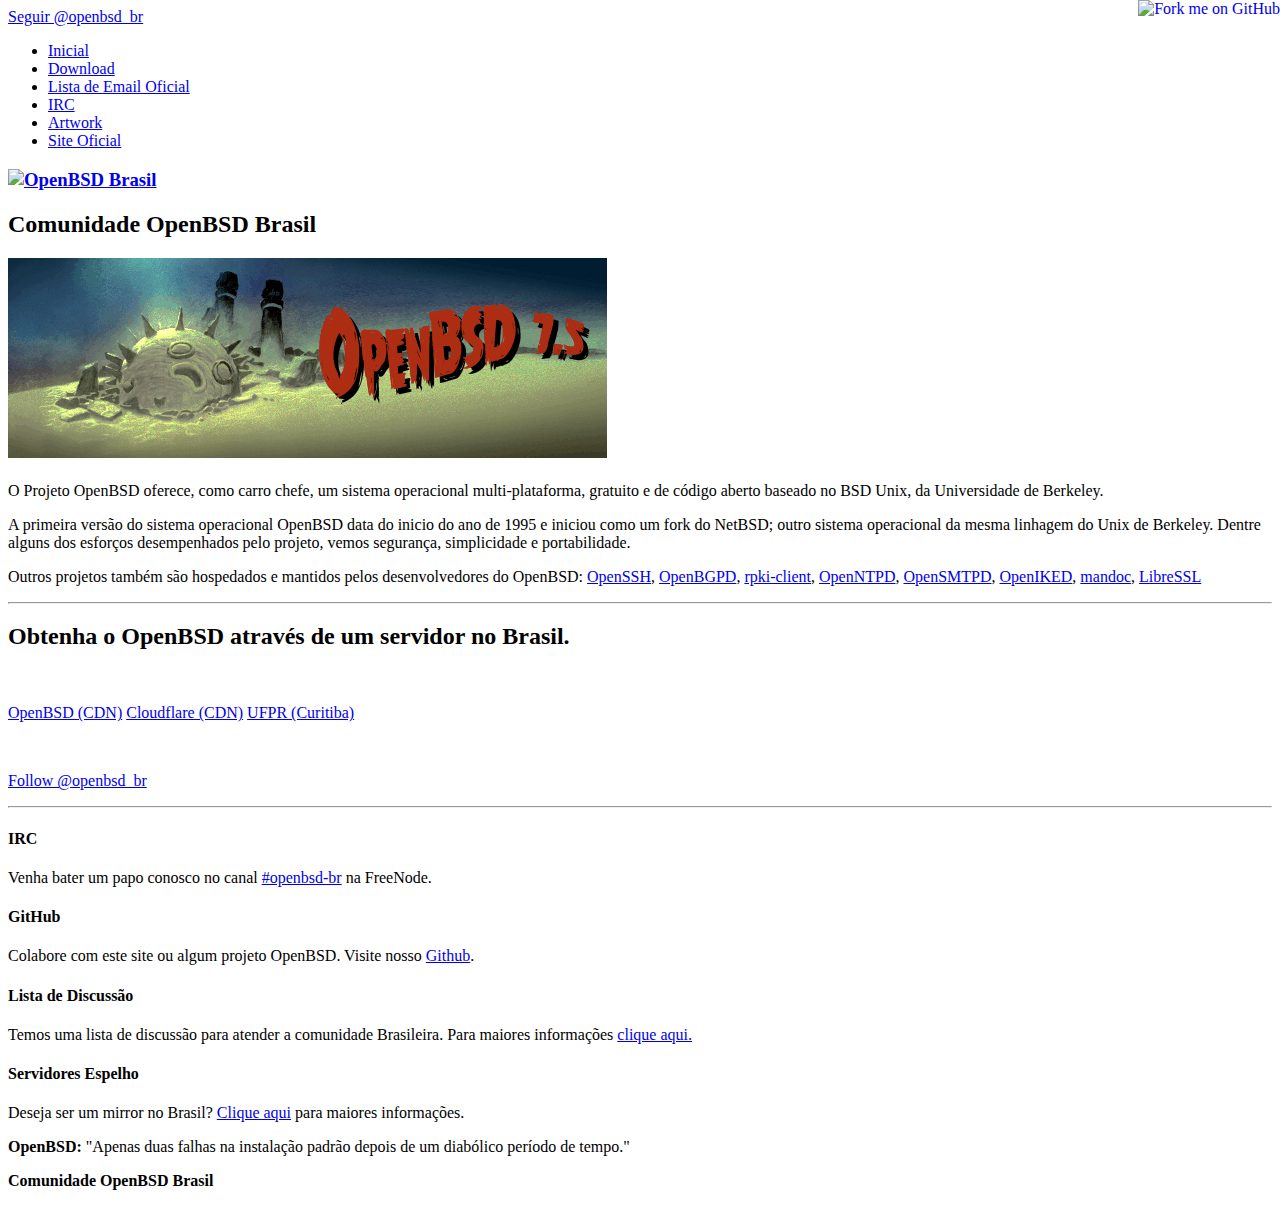
==== index.html @ 28d8827b "Updated banner to the newest OpenBSD version art" ====
<!DOCTYPE html>
<html lang="pt-br">
<head>
    <meta charset="utf-8">
    <meta http-equiv="X-UA-Compatible" content="IE=edge">
    <meta name="viewport" content="width=device-width, initial-scale=1">
    <meta name="description" content="Brazilian OpenBSD Users Group">
    <meta name="copyright" content="https://opensource.org/licenses/BSD-2-Clause">
    <link rel="shortcut icon" href="img/favicon.ico" TYPE="image/x-icon">
    <link rel="canonical" href="https://openbsd-br.org/">

    <title>OpenBSD-BR.org (Grupo Brasileiro dos Usuários de OpenBSD)</title>

    <link href="css/bootstrap.min.css" rel="stylesheet">
    <link href="css/ie10-viewport-bug-workaround.css" rel="stylesheet">
    <link href="css/jumbotron-narrow.css" rel="stylesheet">
    <link href="css/openbsd-br.css" rel="stylesheet">
    <link href="css/font-awesome.min.css" rel="stylesheet">

    <!--[if lt IE 9]>
    <script src="//oss.maxcdn.com/html5shiv/3.7.2/html5shiv.min.js"></script>
    <script src="//oss.maxcdn.com/respond/1.4.2/respond.min.js"></script>
    <![endif]-->

    <script src="js/jquery.min.js"></script>
    <script src="js/openbsd-br.js"></script>
</head>

<body>
<script>
	(function (i, s, o, g, r, a, m) {
		i['GoogleAnalyticsObject'] = r;
		i[r] = i[r] || function () {
			(i[r].q = i[r].q || []).push(arguments)
		}, i[r].l = 1 * new Date();
		a = s.createElement(o),
			m = s.getElementsByTagName(o)[0];
		a.async = 1;
		a.src = g;
		m.parentNode.insertBefore(a, m)
	})(window, document, 'script', 'https://www.google-analytics.com/analytics.js', 'ga');

	ga('create', 'UA-76214150-1', 'auto');
	ga('send', 'pageview');

</script>
<header>
    <a href="https://github.com/OpenBSD-BR/openbsd-br.github.io">
        <img style="position: absolute; top: 0; right: 0; border: 0;"
             src="https://camo.githubusercontent.com/38ef81f8aca64bb9a64448d0d70f1308ef5341ab/68747470733a2f2f73332e616d617a6f6e6177732e636f6d2f6769746875622f726962626f6e732f666f726b6d655f72696768745f6461726b626c75655f3132313632312e706e67"
             alt="Fork me on GitHub"
             data-canonical-src="https://s3.amazonaws.com/github/ribbons/forkme_right_darkblue_121621.png"
        >
    </a>

    <div class="container-fluid" id="top-black">
        <div class="twitter-div-top-left">
            <a href="https://twitter.com/openbsd_br" class="twitter-follow-button" data-show-count="true" data-size="large" data-dnt="true">
                Seguir @openbsd_br
            </a>
        </div>

        <div class="container" id="openbsd-br-social-icons">
            <a href="https://github.com/OpenBSD-BR/openbsd-br.org" class="btn btn-social-icon btn-lg btn-github" target="_blank">
                <i class="fa fa-github fa-lg"></i>
            </a>

            <a href="https://www.facebook.com/openbsdbrasil/" class="btn btn-social-icon btn-lg btn-facebook" target="_blank">
                <i class="fa fa-facebook fa-lg"></i>
            </a>

            <a href="https://twitter.com/openbsd_br" class="btn btn-social-icon btn-lg btn-twitter" target="_blank">
                <i class="fa fa-twitter fa-lg"></i>
            </a>
        </div>
    </div>

    <div class="brazil-line"></div>
</header>
<div class="container">
    <div class="header clearfix" id="menu">
        <nav>
            <ul class="nav nav-pills pull-right">
                <li role="presentation" class="active"><a href="/">Inicial</a></li>
                <li role="presentation"><a href="#download">Download</a></li>
                <li role="presentation"><a href="https://www.openbsd.org/mail.html">Lista de Email Oficial</a></li>
                <li role="presentation"><a href="https://web.libera.chat/#openbsd-br" target="_blank">IRC</a></li>
                <li role="presentation"><a href="artwork.html">Artwork</a></li>
                <li role="presentation"><a href="https://openbsd.org" target="_blank">Site Oficial</a></li>
            </ul>
        </nav>
        <h3 class="text-muted">
            <a href="/">
                <img src="img/openbsd.png" alt="OpenBSD Brasil"/>
            </a>
        </h3>
    </div>
    <div class="brazil-line"></div>

    <div class="row">
        <div class="col-lg-12">
            <h2 class="text-center">Comunidade OpenBSD Brasil</h2>
        </div>
    </div>

    <div id="content">
        <div class="text-center" style="margin-bottom: 20px;">
            <img src="img/puffy75.gif" alt="Versão estável 7.5"/>
        </div>

        <div class="jumbotron">
            <p class="text-justify">
                O Projeto OpenBSD oferece, como carro chefe, um sistema operacional
                multi-plataforma, gratuito e de código aberto baseado no BSD Unix, da Universidade de
                Berkeley.
            </p>

            <p class="text-justify">
                A primeira versão do sistema operacional OpenBSD data do inicio do ano de
                1995 e iniciou como um fork do NetBSD; outro sistema operacional da mesma linhagem do Unix de Berkeley.
                Dentre alguns dos esforços desempenhados pelo projeto, vemos segurança, simplicidade e
                portabilidade.
            </p>

            <p class="text-justify">
                Outros projetos também são hospedados e mantidos pelos desenvolvedores do OpenBSD:
                <a href="https://www.openssh.com" target="_blank">OpenSSH</a>,
                <a href="https://www.openbgpd.org" target="_blank">OpenBGPD</a>,
                <a href="https://www.rpki-client.org" target="_blank">rpki-client</a>,
                <a href="https://www.openntpd.org" target="_blank">OpenNTPD</a>,
                <a href="https://www.opensmtpd.org" target="_blank">OpenSMTPD</a>,
                <a href="https://www.openiked.org" target="_blank">OpenIKED</a>,
                <a href="https://mandoc.bsd.lv" target="_blank">mandoc</a>,
                <a href="https://www.libressl.org" target="_blank">LibreSSL</a>
            </p>
        </div>

        <div class="row">
            <hr/>
            <div class="col-lg-12">
                <h2 class="text-center">
                    <a id="download"></a>
                    <strong>Obtenha o OpenBSD através de um servidor no Brasil.</strong>
                </h2>
                <br/>
                <p class="text-center">
                    <a class="btn-lg btn-info" href="https://cdn.openbsd.org/pub/OpenBSD" role="button">OpenBSD (CDN)</a>
                    <a class="btn-lg btn-info" href="https://cloudflare.cdn.openbsd.org/pub/OpenBSD/" role="button">Cloudflare (CDN)</a>
                    <a class="btn-lg btn-info" href="https://openbsd.c3sl.ufpr.br/pub/OpenBSD/" role="button">UFPR (Curitiba)</a>
                </p>
                <br/>
                <p class="text-center">
                    <a href="https://twitter.com/openbsd_br" class="twitter-follow-button" data-show-count="true" data-size="large" data-dnt="true">
                        Follow @openbsd_br
                    </a>
                    <script>
                        !function (d, s, id) {
                            var js, fjs = d.getElementsByTagName(s)[0], p = /^http:/.test(d.location) ? 'http' : 'https';
                            if (!d.getElementById(id)) {
                                js = d.createElement(s);
                                js.id = id;
                                js.src = p + '://platform.twitter.com/widgets.js';
                                fjs.parentNode.insertBefore(js, fjs);
                            }
                        }(document, 'script', 'twitter-wjs');
                    </script>
                </p>
                <hr/>
            </div>
        </div>

        <div class="row marketing">
            <div class="col-lg-12">
                <h4>IRC</h4>
                <p>
                    Venha bater um papo conosco no canal
                    <a href="https://webchat.freenode.net?randomnick=1&channels=%23openbsd-br&uio=d4" target="_blank">#openbsd-br</a>
                    na FreeNode.
                </p>

                <h4>GitHub</h4>
                <p>
                    Colabore com este site ou algum projeto OpenBSD. Visite nosso
                    <a href="https://github.com/openbsd-br/">Github</a>.
                </p>

                <h4>Lista de Discussão</h4>
                <p>
                    Temos uma lista de discussão para atender a comunidade Brasileira. Para maiores
                    informações <a href="https://openbsd-br.org/mailman/listinfo/lista">clique aqui.</a>
                </p>

                <h4>Servidores Espelho</h4>
                <p>
                    Deseja ser um mirror no Brasil? <a href="#">Clique aqui</a> para maiores informações.
                </p>
            </div>
        </div>
    </div> <!-- div content -->
</div> <!-- /container -->

<div class="brazil-line"></div>

<footer class="footer-div text-center container-fluid">
    <div class="row">
        <div class="container" id="footer-container">
            <div class="col-md-8">
                <p>
                    <strong>OpenBSD:</strong>
                    "Apenas duas falhas na instalação padrão depois de
                    um diabólico período de tempo."
                </p>

                <p>
                    <strong>Comunidade OpenBSD Brasil</strong>
                </p>
            </div>
            <div class="col-md-4">
                <a href="https://github.com/OpenBSD-BR/openbsd-br.org" class="btn btn-social-icon btn-lg btn-github" target="_blank">
                    <i class="fa fa-github fa-2x"></i>
                </a>

                <a href="https://www.facebook.com/openbsdbrasil/" class="btn btn-social-icon btn-lg btn-facebook" target="_blank">
                    <i class="fa fa-facebook fa-2x"></i>
                </a>

                <a href="https://twitter.com/openbsd_br" class="btn btn-social-icon btn-lg btn-twitter" target="_blank">
                    <i class="fa fa-twitter fa-2x"></i>
                </a>
            </div>
        </div>
    </div>
</footer>

<!-- IE10 viewport hack for Surface/desktop Windows 8 bug -->
<script src="js/ie10-viewport-bug-workaround.js"></script>
</body>
</html>
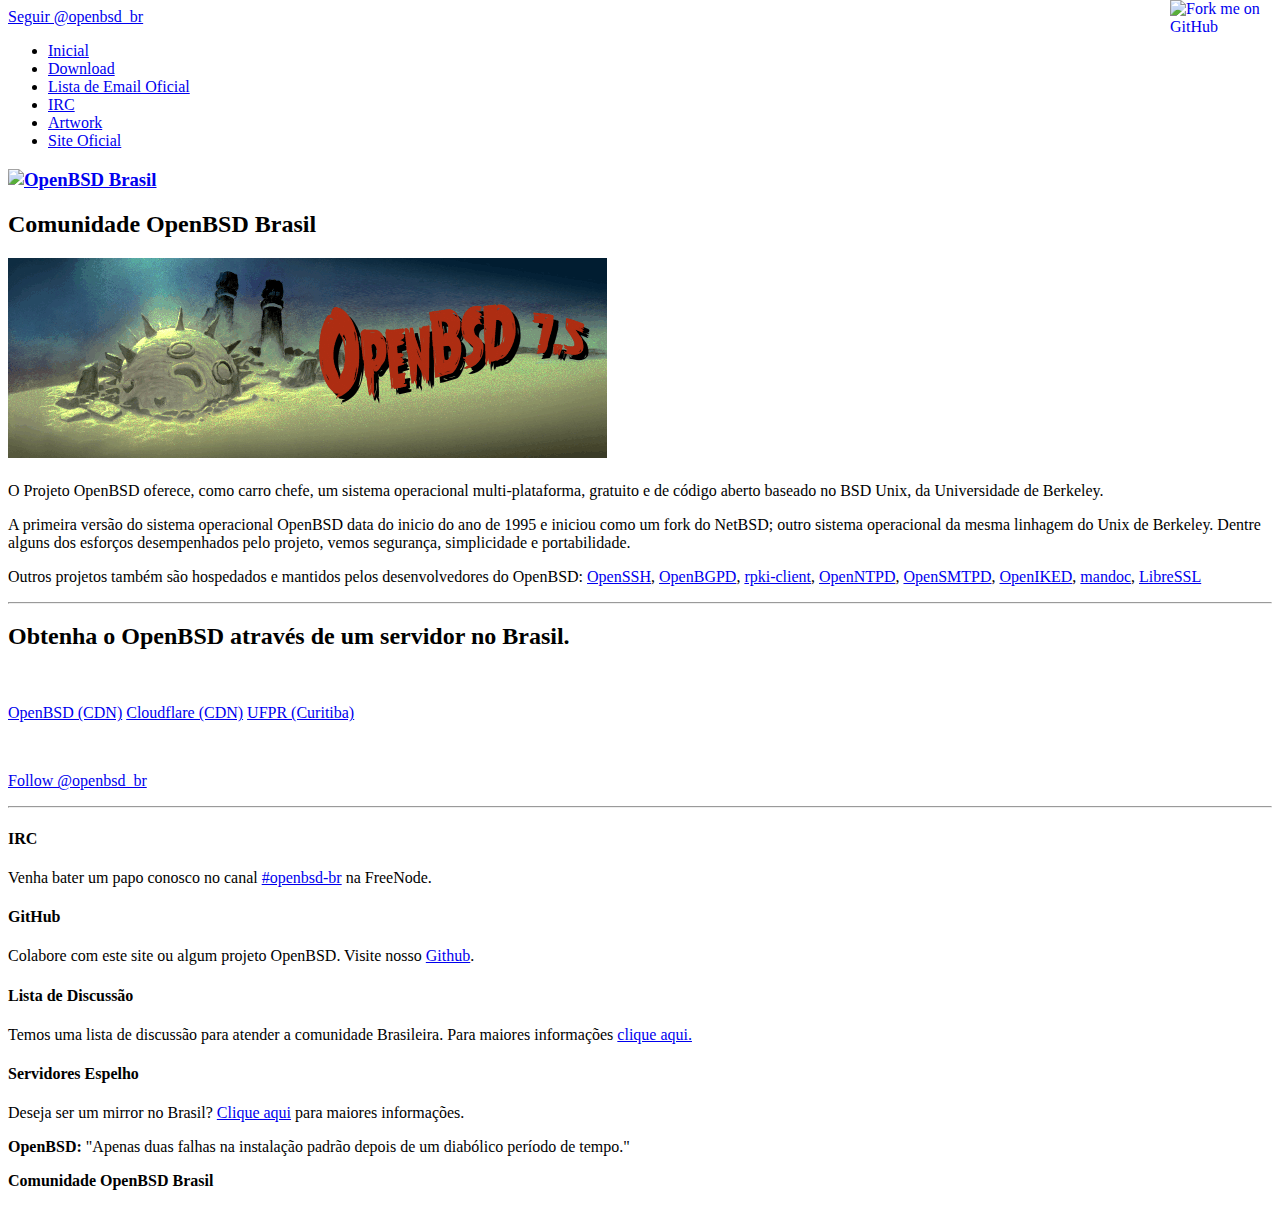
==== commit 944af25a: "Fixed broken "Fork me on Github" link" ====
--- a/index.html
+++ b/index.html
@@ -6,7 +6,7 @@
     <meta name="viewport" content="width=device-width, initial-scale=1">
     <meta name="description" content="Brazilian OpenBSD Users Group">
     <meta name="copyright" content="https://opensource.org/licenses/BSD-2-Clause">
-    <link rel="shortcut icon" href="img/favicon.ico" TYPE="image/x-icon">
+    <link rel="shortcut icon" href="img/favicon.ico" type="image/x-icon">
     <link rel="canonical" href="https://openbsd-br.org/">
 
     <title>OpenBSD-BR.org (Grupo Brasileiro dos Usuários de OpenBSD)</title>
@@ -16,40 +16,16 @@
     <link href="css/jumbotron-narrow.css" rel="stylesheet">
     <link href="css/openbsd-br.css" rel="stylesheet">
     <link href="css/font-awesome.min.css" rel="stylesheet">
-
-    <!--[if lt IE 9]>
-    <script src="//oss.maxcdn.com/html5shiv/3.7.2/html5shiv.min.js"></script>
-    <script src="//oss.maxcdn.com/respond/1.4.2/respond.min.js"></script>
-    <![endif]-->
-
-    <script src="js/jquery.min.js"></script>
-    <script src="js/openbsd-br.js"></script>
 </head>
 
 <body>
-<script>
-	(function (i, s, o, g, r, a, m) {
-		i['GoogleAnalyticsObject'] = r;
-		i[r] = i[r] || function () {
-			(i[r].q = i[r].q || []).push(arguments)
-		}, i[r].l = 1 * new Date();
-		a = s.createElement(o),
-			m = s.getElementsByTagName(o)[0];
-		a.async = 1;
-		a.src = g;
-		m.parentNode.insertBefore(a, m)
-	})(window, document, 'script', 'https://www.google-analytics.com/analytics.js', 'ga');
-
-	ga('create', 'UA-76214150-1', 'auto');
-	ga('send', 'pageview');
-
-</script>
 <header>
     <a href="https://github.com/OpenBSD-BR/openbsd-br.github.io">
         <img style="position: absolute; top: 0; right: 0; border: 0;"
-             src="https://camo.githubusercontent.com/38ef81f8aca64bb9a64448d0d70f1308ef5341ab/68747470733a2f2f73332e616d617a6f6e6177732e636f6d2f6769746875622f726962626f6e732f666f726b6d655f72696768745f6461726b626c75655f3132313632312e706e67"
-             alt="Fork me on GitHub"
-             data-canonical-src="https://s3.amazonaws.com/github/ribbons/forkme_right_darkblue_121621.png"
+             decoding="async" width="110" height="110"
+             src="https://github.blog/wp-content/uploads/2008/12/forkme_right_green_007200.png"
+             class="attachment-full size-full" alt="Fork me on GitHub"
+             loading="lazy"
         >
     </a>
 
@@ -232,7 +208,6 @@
     </div>
 </footer>
 
-<!-- IE10 viewport hack for Surface/desktop Windows 8 bug -->
-<script src="js/ie10-viewport-bug-workaround.js"></script>
+<script src="js/openbsd-br.js"></script>
 </body>
 </html>
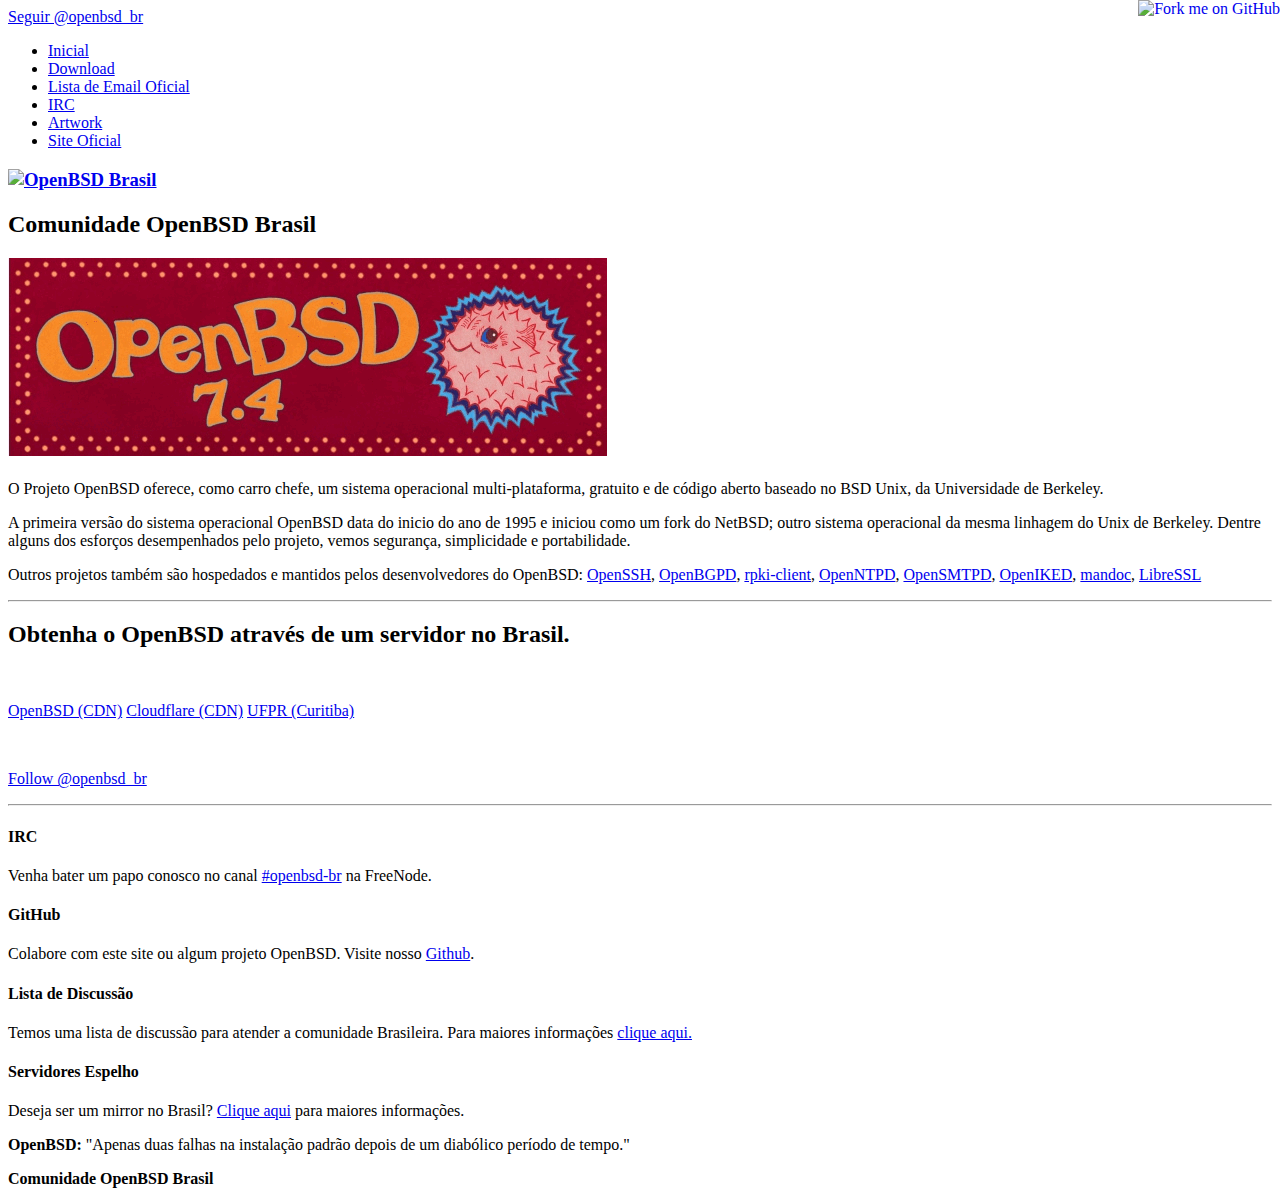
==== commit d356c8c5: "Merge pull request #8 from Edu-Amorim/code-improvements/1-indentation" ====
--- a/index.html
+++ b/index.html
@@ -6,26 +6,50 @@
     <meta name="viewport" content="width=device-width, initial-scale=1">
     <meta name="description" content="Brazilian OpenBSD Users Group">
     <meta name="copyright" content="https://opensource.org/licenses/BSD-2-Clause">
-    <link rel="shortcut icon" href="img/favicon.ico" type="image/x-icon">
-    <link rel="canonical" href="https://openbsd-br.org/">
-
-    <title>OpenBSD-BR.org (Grupo Brasileiro dos Usuários de OpenBSD)</title>
+    <link rel="shortcut icon" href="img/favicon.ico" TYPE="image/x-icon">
+    <link rel="canonical" href="http://www.openbsd-br.org">
+
+    <title>OpenBSD-BR.org (Grupo Brasileiro dos Usu&aacute;rios de OpenBSD)</title>
 
     <link href="css/bootstrap.min.css" rel="stylesheet">
     <link href="css/ie10-viewport-bug-workaround.css" rel="stylesheet">
     <link href="css/jumbotron-narrow.css" rel="stylesheet">
     <link href="css/openbsd-br.css" rel="stylesheet">
     <link href="css/font-awesome.min.css" rel="stylesheet">
+
+    <!--[if lt IE 9]>
+    <script src="//oss.maxcdn.com/html5shiv/3.7.2/html5shiv.min.js"></script>
+    <script src="//oss.maxcdn.com/respond/1.4.2/respond.min.js"></script>
+    <![endif]-->
+
+    <script src="js/jquery.min.js"></script>
+    <script src="js/openbsd-br.js"></script>
 </head>
 
 <body>
+<script>
+	(function (i, s, o, g, r, a, m) {
+		i['GoogleAnalyticsObject'] = r;
+		i[r] = i[r] || function () {
+			(i[r].q = i[r].q || []).push(arguments)
+		}, i[r].l = 1 * new Date();
+		a = s.createElement(o),
+			m = s.getElementsByTagName(o)[0];
+		a.async = 1;
+		a.src = g;
+		m.parentNode.insertBefore(a, m)
+	})(window, document, 'script', 'https://www.google-analytics.com/analytics.js', 'ga');
+
+	ga('create', 'UA-76214150-1', 'auto');
+	ga('send', 'pageview');
+
+</script>
 <header>
     <a href="https://github.com/OpenBSD-BR/openbsd-br.github.io">
         <img style="position: absolute; top: 0; right: 0; border: 0;"
-             decoding="async" width="110" height="110"
-             src="https://github.blog/wp-content/uploads/2008/12/forkme_right_green_007200.png"
-             class="attachment-full size-full" alt="Fork me on GitHub"
-             loading="lazy"
+             src="https://camo.githubusercontent.com/38ef81f8aca64bb9a64448d0d70f1308ef5341ab/68747470733a2f2f73332e616d617a6f6e6177732e636f6d2f6769746875622f726962626f6e732f666f726b6d655f72696768745f6461726b626c75655f3132313632312e706e67"
+             alt="Fork me on GitHub"
+             data-canonical-src="https://s3.amazonaws.com/github/ribbons/forkme_right_darkblue_121621.png"
         >
     </a>
 
@@ -67,7 +91,7 @@
         </nav>
         <h3 class="text-muted">
             <a href="/">
-                <img src="img/openbsd.png" alt="OpenBSD Brasil"/>
+                <img src="img/openbsd.png" border="0" alt="OpenBSD Brasil"/>
             </a>
         </h3>
     </div>
@@ -81,29 +105,29 @@
 
     <div id="content">
         <div class="text-center" style="margin-bottom: 20px;">
-            <img src="img/puffy75.gif" alt="Versão estável 7.5"/>
+            <img src="img/puffy74.gif" alt="Versão estável 7.4"/>
         </div>
 
         <div class="jumbotron">
             <p class="text-justify">
                 O Projeto OpenBSD oferece, como carro chefe, um sistema operacional
-                multi-plataforma, gratuito e de código aberto baseado no BSD Unix, da Universidade de
+                multi-plataforma, gratuito e de c&oacute;digo aberto baseado no BSD Unix, da Universidade de
                 Berkeley.
             </p>
 
             <p class="text-justify">
-                A primeira versão do sistema operacional OpenBSD data do inicio do ano de
+                A primeira vers&atilde;o do sistema operacional OpenBSD data do inicio do ano de
                 1995 e iniciou como um fork do NetBSD; outro sistema operacional da mesma linhagem do Unix de Berkeley.
-                Dentre alguns dos esforços desempenhados pelo projeto, vemos segurança, simplicidade e
+                Dentre alguns dos esfor&ccedil;os desempenhados pelo projeto, vemos seguran&ccedil;a, simplicidade e
                 portabilidade.
             </p>
 
             <p class="text-justify">
-                Outros projetos também são hospedados e mantidos pelos desenvolvedores do OpenBSD:
+                Outros projetos tamb&eacute;m s&atilde;o hospedados e mantidos pelos desenvolvedores do OpenBSD:
                 <a href="https://www.openssh.com" target="_blank">OpenSSH</a>,
-                <a href="https://www.openbgpd.org" target="_blank">OpenBGPD</a>,
+                <a href="http://www.openbgpd.org" target="_blank">OpenBGPD</a>,
                 <a href="https://www.rpki-client.org" target="_blank">rpki-client</a>,
-                <a href="https://www.openntpd.org" target="_blank">OpenNTPD</a>,
+                <a href="http://www.openntpd.org" target="_blank">OpenNTPD</a>,
                 <a href="https://www.opensmtpd.org" target="_blank">OpenSMTPD</a>,
                 <a href="https://www.openiked.org" target="_blank">OpenIKED</a>,
                 <a href="https://mandoc.bsd.lv" target="_blank">mandoc</a>,
@@ -114,11 +138,13 @@
         <div class="row">
             <hr/>
             <div class="col-lg-12">
+                <p>
                 <h2 class="text-center">
-                    <a id="download"></a>
-                    <strong>Obtenha o OpenBSD através de um servidor no Brasil.</strong>
+                    <a name="download"></a>
+                    <strong>Obtenha o OpenBSD atrav&eacute;s de um servidor no Brasil.</strong>
                 </h2>
                 <br/>
+                </p>
                 <p class="text-center">
                     <a class="btn-lg btn-info" href="https://cdn.openbsd.org/pub/OpenBSD" role="button">OpenBSD (CDN)</a>
                     <a class="btn-lg btn-info" href="https://cloudflare.cdn.openbsd.org/pub/OpenBSD/" role="button">Cloudflare (CDN)</a>
@@ -150,7 +176,7 @@
                 <h4>IRC</h4>
                 <p>
                     Venha bater um papo conosco no canal
-                    <a href="https://webchat.freenode.net?randomnick=1&channels=%23openbsd-br&uio=d4" target="_blank">#openbsd-br</a>
+                    <a href="http://webchat.freenode.net?randomnick=1&channels=%23openbsd-br&uio=d4" target="_blank">#openbsd-br</a>
                     na FreeNode.
                 </p>
 
@@ -160,10 +186,10 @@
                     <a href="https://github.com/openbsd-br/">Github</a>.
                 </p>
 
-                <h4>Lista de Discussão</h4>
-                <p>
-                    Temos uma lista de discussão para atender a comunidade Brasileira. Para maiores
-                    informações <a href="https://openbsd-br.org/mailman/listinfo/lista">clique aqui.</a>
+                <h4>Lista de Discuss&atilde;o</h4>
+                <p>
+                    Temos uma lista de discuss&atilde;o para atender a comunidade Brasileira. Para maiores
+                    informações <a href="http://openbsd-br.org/mailman/listinfo/lista">clique aqui.</a>
                 </p>
 
                 <h4>Servidores Espelho</h4>
@@ -183,8 +209,8 @@
             <div class="col-md-8">
                 <p>
                     <strong>OpenBSD:</strong>
-                    "Apenas duas falhas na instalação padrão depois de
-                    um diabólico período de tempo."
+                    "Apenas duas falhas na instala&ccedil;&atilde;o padr&atilde;o depois de
+                    um diab&oacute;lico per&iacute;odo de tempo."
                 </p>
 
                 <p>
@@ -208,6 +234,7 @@
     </div>
 </footer>
 
-<script src="js/openbsd-br.js"></script>
+<!-- IE10 viewport hack for Surface/desktop Windows 8 bug -->
+<script src="js/ie10-viewport-bug-workaround.js"></script>
 </body>
 </html>
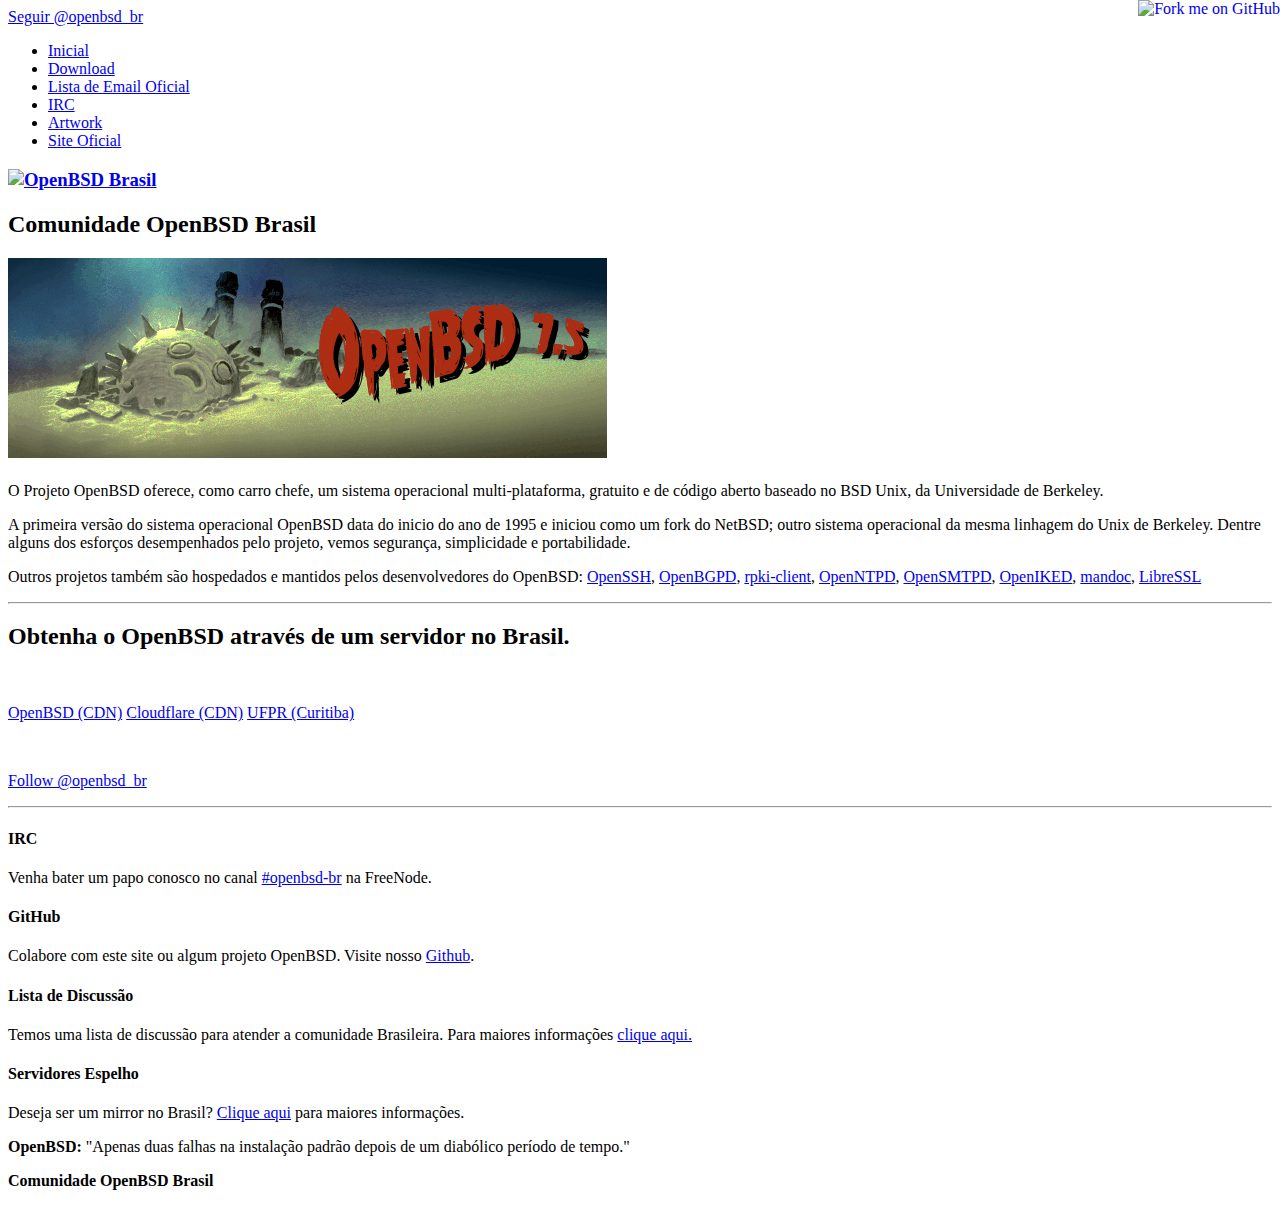
==== commit fa9bb923: "Merge pull request #10 from Edu-Amorim/code-improvements/3-artwork" ====
--- a/index.html
+++ b/index.html
@@ -7,9 +7,9 @@
     <meta name="description" content="Brazilian OpenBSD Users Group">
     <meta name="copyright" content="https://opensource.org/licenses/BSD-2-Clause">
     <link rel="shortcut icon" href="img/favicon.ico" TYPE="image/x-icon">
-    <link rel="canonical" href="http://www.openbsd-br.org">
-
-    <title>OpenBSD-BR.org (Grupo Brasileiro dos Usu&aacute;rios de OpenBSD)</title>
+    <link rel="canonical" href="https://openbsd-br.org/">
+
+    <title>OpenBSD-BR.org (Grupo Brasileiro dos Usuários de OpenBSD)</title>
 
     <link href="css/bootstrap.min.css" rel="stylesheet">
     <link href="css/ie10-viewport-bug-workaround.css" rel="stylesheet">
@@ -91,7 +91,7 @@
         </nav>
         <h3 class="text-muted">
             <a href="/">
-                <img src="img/openbsd.png" border="0" alt="OpenBSD Brasil"/>
+                <img src="img/openbsd.png" alt="OpenBSD Brasil"/>
             </a>
         </h3>
     </div>
@@ -105,29 +105,29 @@
 
     <div id="content">
         <div class="text-center" style="margin-bottom: 20px;">
-            <img src="img/puffy74.gif" alt="Versão estável 7.4"/>
+            <img src="img/puffy75.gif" alt="Versão estável 7.5"/>
         </div>
 
         <div class="jumbotron">
             <p class="text-justify">
                 O Projeto OpenBSD oferece, como carro chefe, um sistema operacional
-                multi-plataforma, gratuito e de c&oacute;digo aberto baseado no BSD Unix, da Universidade de
+                multi-plataforma, gratuito e de código aberto baseado no BSD Unix, da Universidade de
                 Berkeley.
             </p>
 
             <p class="text-justify">
-                A primeira vers&atilde;o do sistema operacional OpenBSD data do inicio do ano de
+                A primeira versão do sistema operacional OpenBSD data do inicio do ano de
                 1995 e iniciou como um fork do NetBSD; outro sistema operacional da mesma linhagem do Unix de Berkeley.
-                Dentre alguns dos esfor&ccedil;os desempenhados pelo projeto, vemos seguran&ccedil;a, simplicidade e
+                Dentre alguns dos esforços desempenhados pelo projeto, vemos segurança, simplicidade e
                 portabilidade.
             </p>
 
             <p class="text-justify">
-                Outros projetos tamb&eacute;m s&atilde;o hospedados e mantidos pelos desenvolvedores do OpenBSD:
+                Outros projetos também são hospedados e mantidos pelos desenvolvedores do OpenBSD:
                 <a href="https://www.openssh.com" target="_blank">OpenSSH</a>,
-                <a href="http://www.openbgpd.org" target="_blank">OpenBGPD</a>,
+                <a href="https://www.openbgpd.org" target="_blank">OpenBGPD</a>,
                 <a href="https://www.rpki-client.org" target="_blank">rpki-client</a>,
-                <a href="http://www.openntpd.org" target="_blank">OpenNTPD</a>,
+                <a href="https://www.openntpd.org" target="_blank">OpenNTPD</a>,
                 <a href="https://www.opensmtpd.org" target="_blank">OpenSMTPD</a>,
                 <a href="https://www.openiked.org" target="_blank">OpenIKED</a>,
                 <a href="https://mandoc.bsd.lv" target="_blank">mandoc</a>,
@@ -138,13 +138,11 @@
         <div class="row">
             <hr/>
             <div class="col-lg-12">
-                <p>
                 <h2 class="text-center">
-                    <a name="download"></a>
-                    <strong>Obtenha o OpenBSD atrav&eacute;s de um servidor no Brasil.</strong>
+                    <a id="download"></a>
+                    <strong>Obtenha o OpenBSD através de um servidor no Brasil.</strong>
                 </h2>
                 <br/>
-                </p>
                 <p class="text-center">
                     <a class="btn-lg btn-info" href="https://cdn.openbsd.org/pub/OpenBSD" role="button">OpenBSD (CDN)</a>
                     <a class="btn-lg btn-info" href="https://cloudflare.cdn.openbsd.org/pub/OpenBSD/" role="button">Cloudflare (CDN)</a>
@@ -176,7 +174,7 @@
                 <h4>IRC</h4>
                 <p>
                     Venha bater um papo conosco no canal
-                    <a href="http://webchat.freenode.net?randomnick=1&channels=%23openbsd-br&uio=d4" target="_blank">#openbsd-br</a>
+                    <a href="https://webchat.freenode.net?randomnick=1&channels=%23openbsd-br&uio=d4" target="_blank">#openbsd-br</a>
                     na FreeNode.
                 </p>
 
@@ -186,10 +184,10 @@
                     <a href="https://github.com/openbsd-br/">Github</a>.
                 </p>
 
-                <h4>Lista de Discuss&atilde;o</h4>
-                <p>
-                    Temos uma lista de discuss&atilde;o para atender a comunidade Brasileira. Para maiores
-                    informações <a href="http://openbsd-br.org/mailman/listinfo/lista">clique aqui.</a>
+                <h4>Lista de Discussão</h4>
+                <p>
+                    Temos uma lista de discussão para atender a comunidade Brasileira. Para maiores
+                    informações <a href="https://openbsd-br.org/mailman/listinfo/lista">clique aqui.</a>
                 </p>
 
                 <h4>Servidores Espelho</h4>
@@ -209,8 +207,8 @@
             <div class="col-md-8">
                 <p>
                     <strong>OpenBSD:</strong>
-                    "Apenas duas falhas na instala&ccedil;&atilde;o padr&atilde;o depois de
-                    um diab&oacute;lico per&iacute;odo de tempo."
+                    "Apenas duas falhas na instalação padrão depois de
+                    um diabólico período de tempo."
                 </p>
 
                 <p>
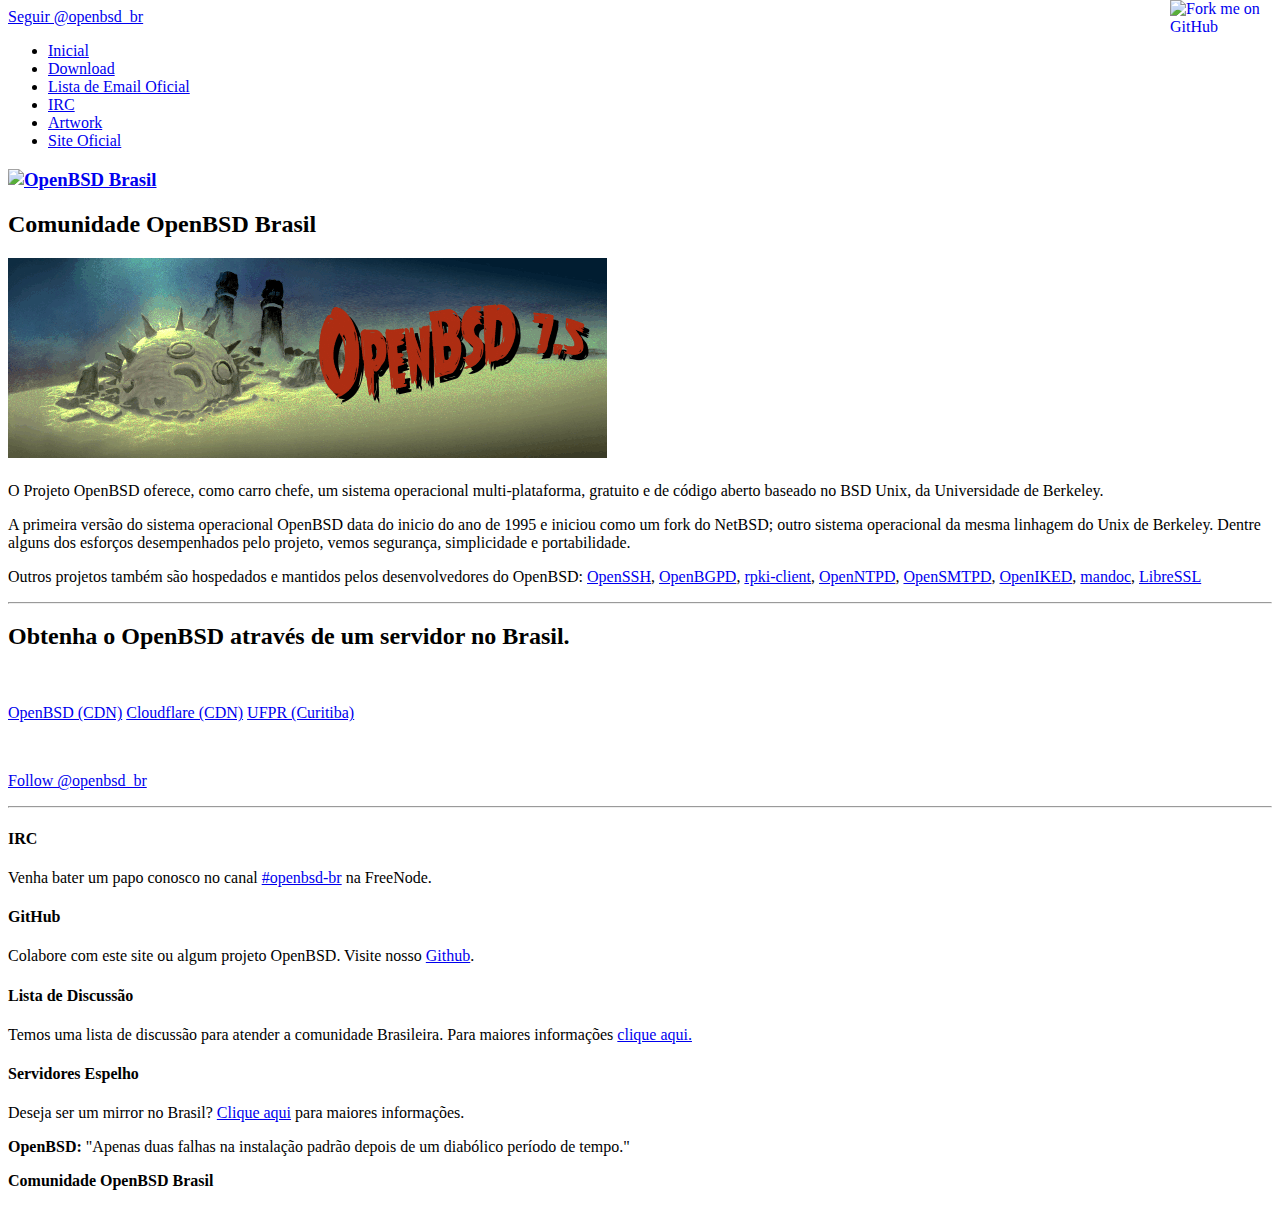
==== commit 580fa2e0: "Merge 986d92260a4654831ae6893f05a773e39aef5f97 into fa9bb9234c57a804aef785536f3c5dd363cefc14" ====
--- a/index.html
+++ b/index.html
@@ -6,7 +6,7 @@
     <meta name="viewport" content="width=device-width, initial-scale=1">
     <meta name="description" content="Brazilian OpenBSD Users Group">
     <meta name="copyright" content="https://opensource.org/licenses/BSD-2-Clause">
-    <link rel="shortcut icon" href="img/favicon.ico" TYPE="image/x-icon">
+    <link rel="shortcut icon" href="img/favicon.ico" type="image/x-icon">
     <link rel="canonical" href="https://openbsd-br.org/">
 
     <title>OpenBSD-BR.org (Grupo Brasileiro dos Usuários de OpenBSD)</title>
@@ -16,40 +16,16 @@
     <link href="css/jumbotron-narrow.css" rel="stylesheet">
     <link href="css/openbsd-br.css" rel="stylesheet">
     <link href="css/font-awesome.min.css" rel="stylesheet">
-
-    <!--[if lt IE 9]>
-    <script src="//oss.maxcdn.com/html5shiv/3.7.2/html5shiv.min.js"></script>
-    <script src="//oss.maxcdn.com/respond/1.4.2/respond.min.js"></script>
-    <![endif]-->
-
-    <script src="js/jquery.min.js"></script>
-    <script src="js/openbsd-br.js"></script>
 </head>
 
 <body>
-<script>
-	(function (i, s, o, g, r, a, m) {
-		i['GoogleAnalyticsObject'] = r;
-		i[r] = i[r] || function () {
-			(i[r].q = i[r].q || []).push(arguments)
-		}, i[r].l = 1 * new Date();
-		a = s.createElement(o),
-			m = s.getElementsByTagName(o)[0];
-		a.async = 1;
-		a.src = g;
-		m.parentNode.insertBefore(a, m)
-	})(window, document, 'script', 'https://www.google-analytics.com/analytics.js', 'ga');
-
-	ga('create', 'UA-76214150-1', 'auto');
-	ga('send', 'pageview');
-
-</script>
 <header>
     <a href="https://github.com/OpenBSD-BR/openbsd-br.github.io">
         <img style="position: absolute; top: 0; right: 0; border: 0;"
-             src="https://camo.githubusercontent.com/38ef81f8aca64bb9a64448d0d70f1308ef5341ab/68747470733a2f2f73332e616d617a6f6e6177732e636f6d2f6769746875622f726962626f6e732f666f726b6d655f72696768745f6461726b626c75655f3132313632312e706e67"
-             alt="Fork me on GitHub"
-             data-canonical-src="https://s3.amazonaws.com/github/ribbons/forkme_right_darkblue_121621.png"
+             decoding="async" width="110" height="110"
+             src="https://github.blog/wp-content/uploads/2008/12/forkme_right_green_007200.png"
+             class="attachment-full size-full" alt="Fork me on GitHub"
+             loading="lazy"
         >
     </a>
 
@@ -232,7 +208,6 @@
     </div>
 </footer>
 
-<!-- IE10 viewport hack for Surface/desktop Windows 8 bug -->
-<script src="js/ie10-viewport-bug-workaround.js"></script>
+<script src="js/openbsd-br.js"></script>
 </body>
 </html>
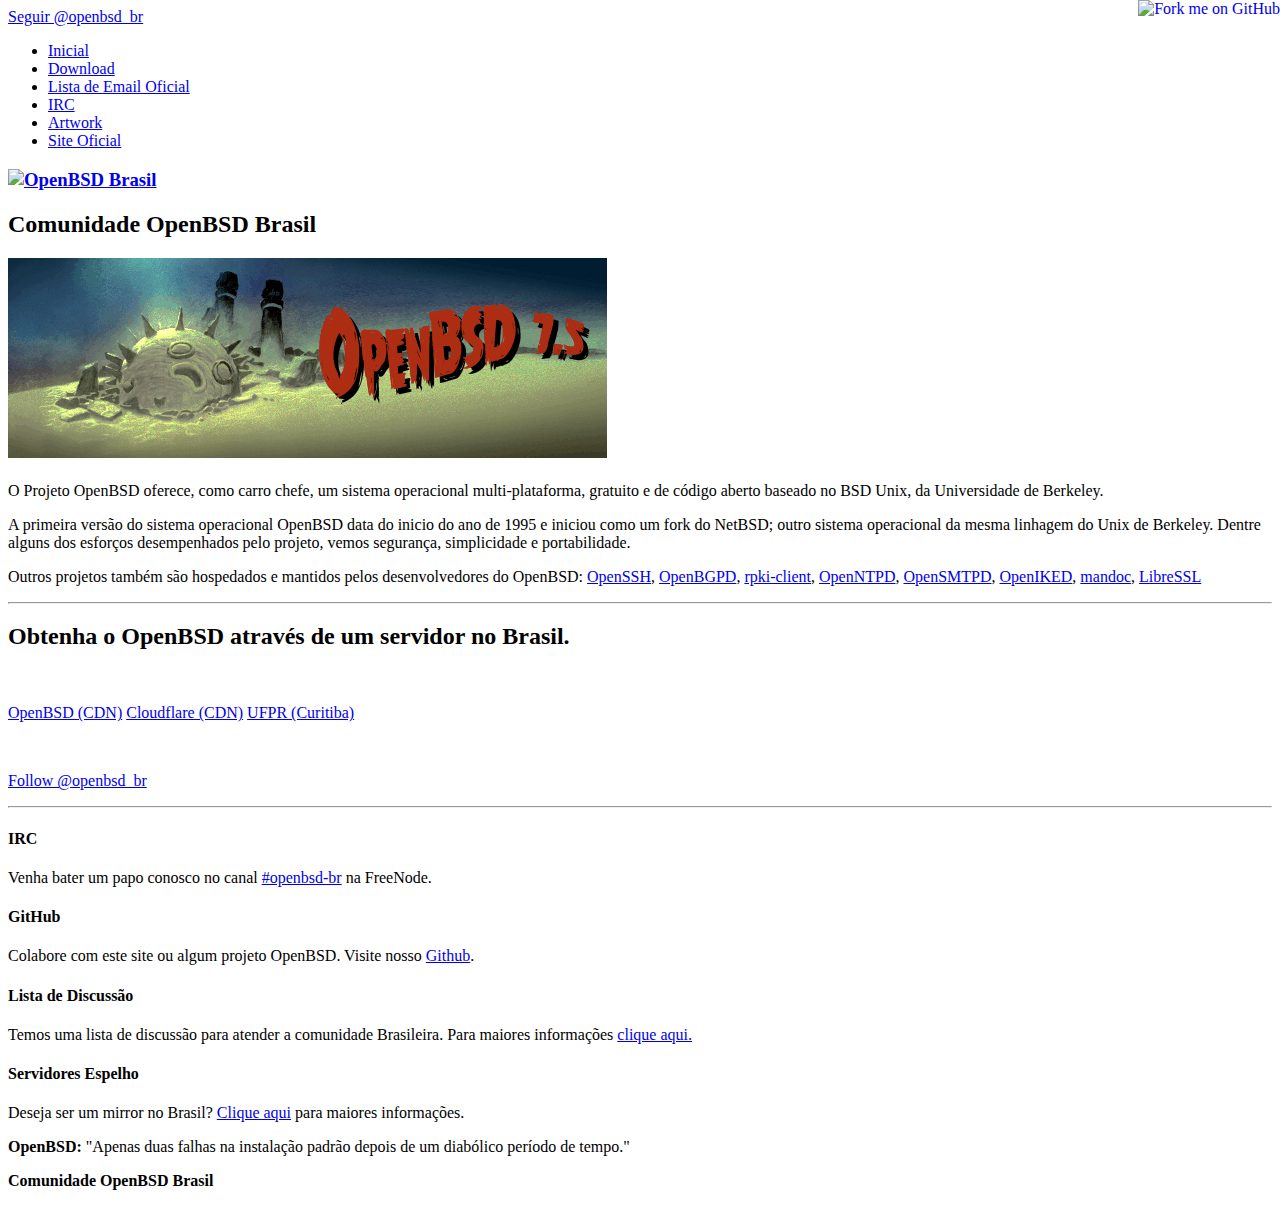
==== commit dee608da: "Merge cbc05f8c028c5e7dc92e195a62727feef83ff6cd into fa9bb9234c57a804aef785536f3c5dd363cefc14" ====
--- a/index.html
+++ b/index.html
@@ -22,10 +22,9 @@
 <header>
     <a href="https://github.com/OpenBSD-BR/openbsd-br.github.io">
         <img style="position: absolute; top: 0; right: 0; border: 0;"
-             decoding="async" width="110" height="110"
-             src="https://github.blog/wp-content/uploads/2008/12/forkme_right_green_007200.png"
-             class="attachment-full size-full" alt="Fork me on GitHub"
-             loading="lazy"
+             src="https://camo.githubusercontent.com/38ef81f8aca64bb9a64448d0d70f1308ef5341ab/68747470733a2f2f73332e616d617a6f6e6177732e636f6d2f6769746875622f726962626f6e732f666f726b6d655f72696768745f6461726b626c75655f3132313632312e706e67"
+             alt="Fork me on GitHub"
+             data-canonical-src="https://s3.amazonaws.com/github/ribbons/forkme_right_darkblue_121621.png"
         >
     </a>
 
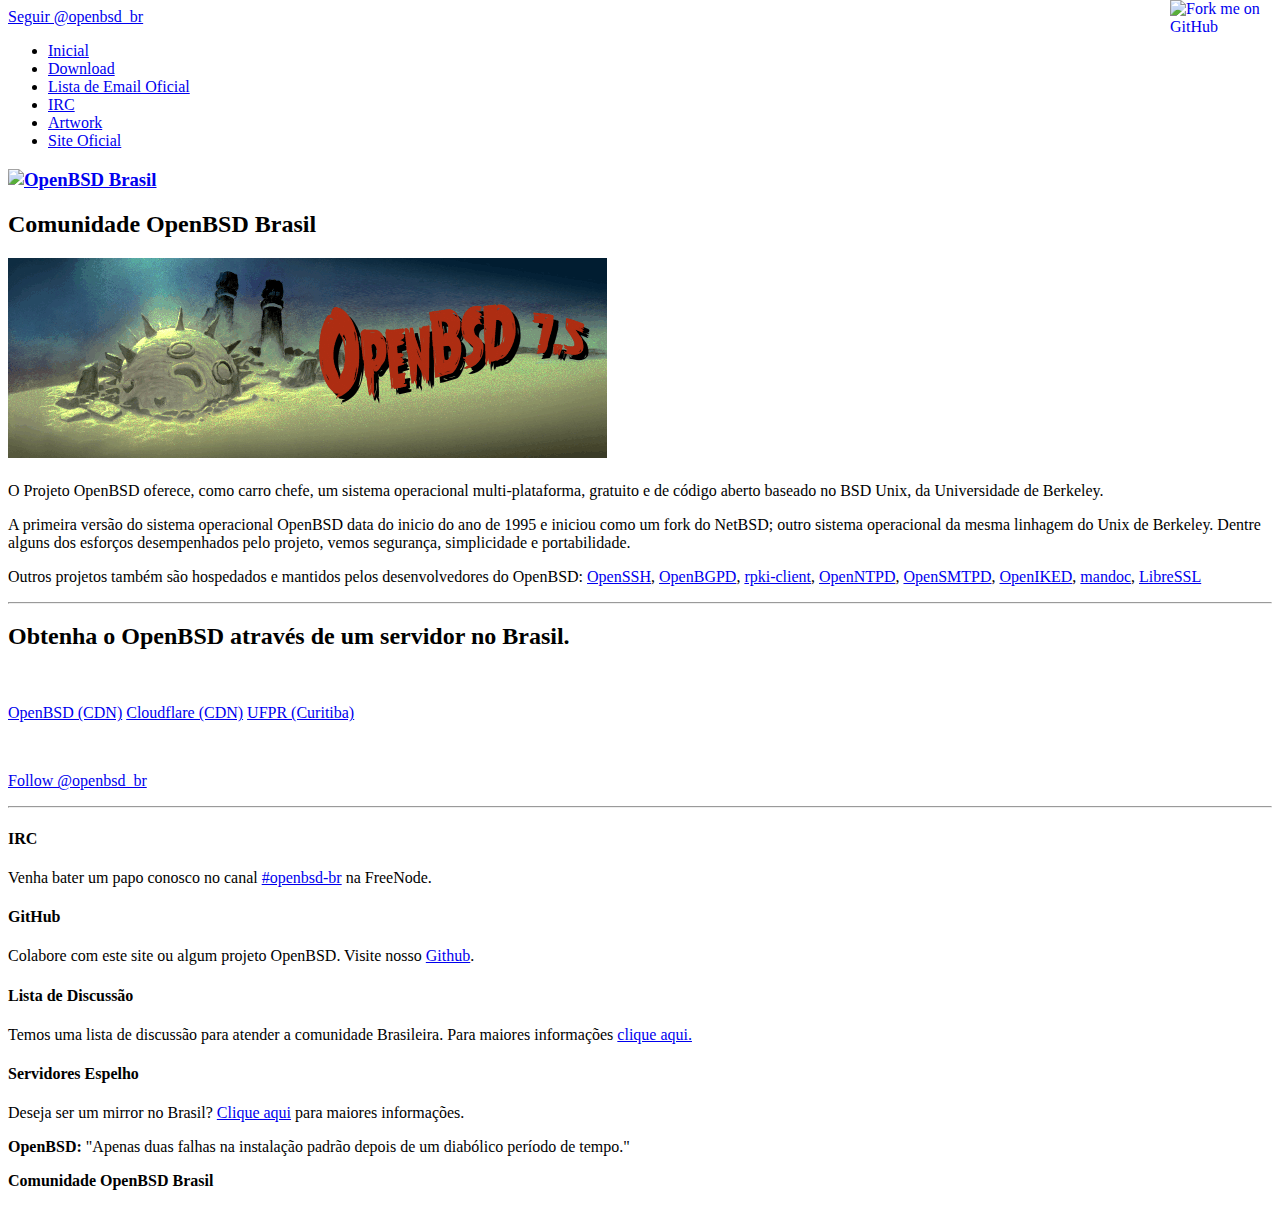
==== commit 7272516b: "Merge 944af25adc0e651ad9ede983df5ba02899ba6070 into fa9bb9234c57a804aef785536f3c5dd363cefc14" ====
--- a/index.html
+++ b/index.html
@@ -22,9 +22,10 @@
 <header>
     <a href="https://github.com/OpenBSD-BR/openbsd-br.github.io">
         <img style="position: absolute; top: 0; right: 0; border: 0;"
-             src="https://camo.githubusercontent.com/38ef81f8aca64bb9a64448d0d70f1308ef5341ab/68747470733a2f2f73332e616d617a6f6e6177732e636f6d2f6769746875622f726962626f6e732f666f726b6d655f72696768745f6461726b626c75655f3132313632312e706e67"
-             alt="Fork me on GitHub"
-             data-canonical-src="https://s3.amazonaws.com/github/ribbons/forkme_right_darkblue_121621.png"
+             decoding="async" width="110" height="110"
+             src="https://github.blog/wp-content/uploads/2008/12/forkme_right_green_007200.png"
+             class="attachment-full size-full" alt="Fork me on GitHub"
+             loading="lazy"
         >
     </a>
 
